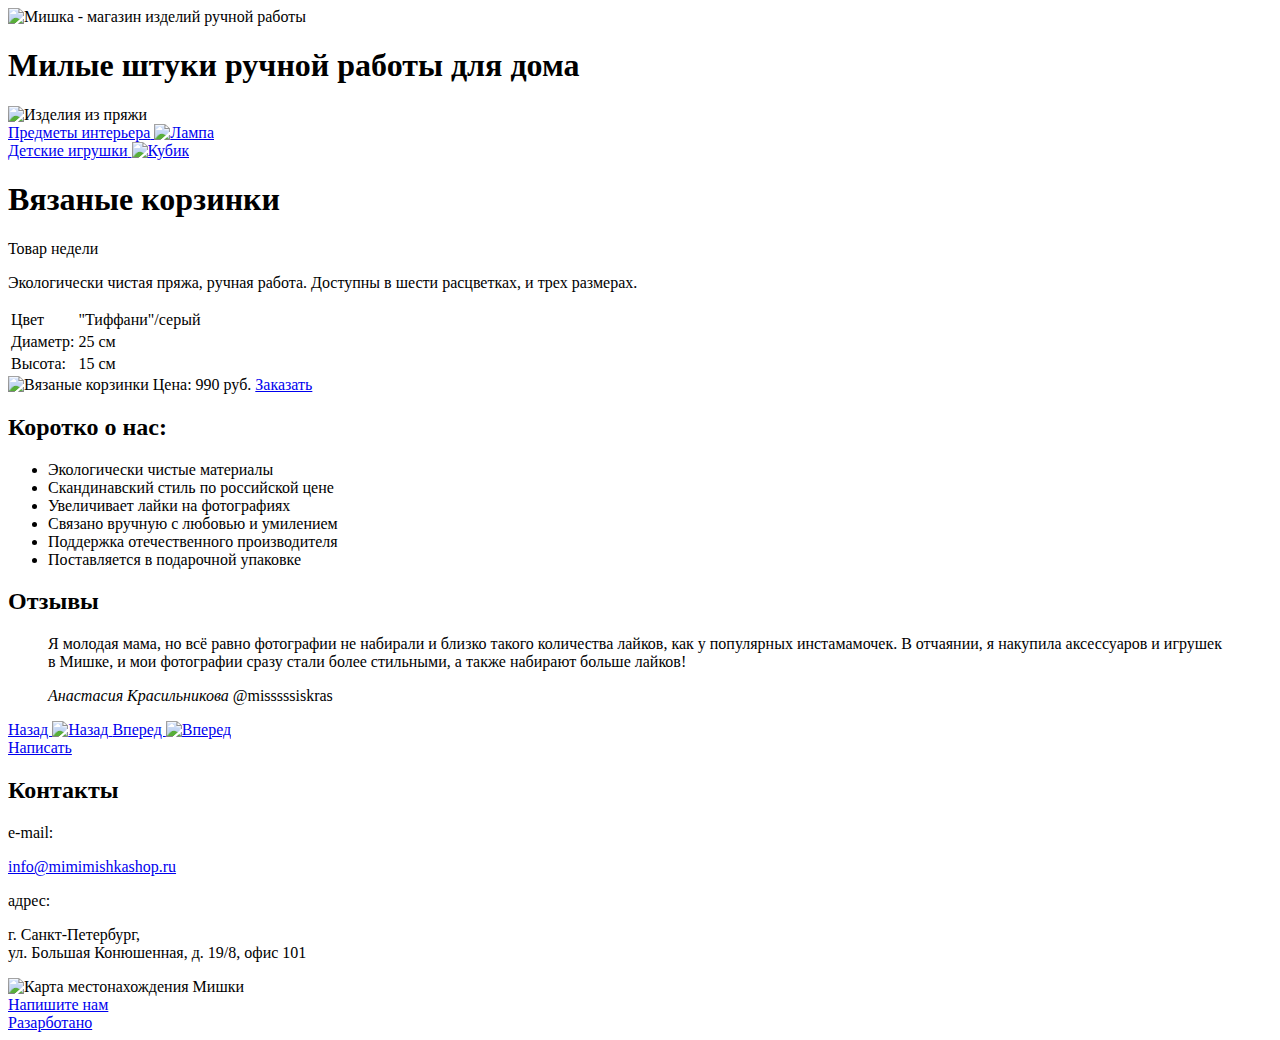
==== 2/index.html @ c515e423 ":heavy_check_mark: Сборка #2" ====
<!DOCTYPE html>
<html lang="ru">
  <head>
    <meta charset="utf-8">
    <title>Мишка: Главная страница</title>
    <base href="https://htmlacademy-adaptive.github.io/132884-mishka/2/">
</head>
  <body>
    <!--шапка сайта-->
    <header class="page-header">
      <div class="page-header__wrapper"><!--центровщик-->
        <img class="page-header__header-logo" src="http://placehold.it/150x100" alt="Мишка - магазин изделий ручной работы">
        <nav class="page-header__main-nav">
          <span class="page-header__menu"></span>
        </nav>
      </div>
    </header>
    <!--шапка сайта-->
    <!--промо блок-->
    <section class="promo-header">
      <div class="promo-header__wrapper"><!--центровщик-->
        <h1 class="promo-header__descr">Милые штуки ручной
        работы для дома</h1>
      </div>
      <img class="promo-header__image" src="http://placehold.it/150x100" alt="Изделия из пряжи">
    </section>
    <!--промо блок-->
    <!--предметы интерьера-->
    <section class="Interior-items">
      <div class="Interior-items__wrapper"><!--центровщик-->
        <a href="#">
          <span>Предметы интерьера</span>
          <img src="http://placehold.it/150x100" alt="Лампа">
        </a>
      </div>
    </section>
    <!--предметы интериера-->
    <!--детские игрушки-->
    <section class="kids-toys">
      <div class="kids-toys__wrapper"><!--центровщик-->
        <a href="#">
          <span>Детские игрушки</span>
          <img src="http://placehold.it/150x100" alt="Кубик">
        </a>
      </div>
    </section>
    <!--детские игрушки-->
    <!--Блок продукта-->
    <article class="product">
      <div class="product__wrapper"><!--центровщик-->
        <h1 class="product__title">Вязаные корзинки</h1>
        <span class="product__week">Товар недели</span>
      </div>
      <p class="product__description">Экологически чистая пряжа, ручная работа. Доступны в шести расцветках, и трех размерах.</p>
      <table class="product__specification-list">
        <tbody>
          <tr class="product__cpecification">
            <td class="product__options">Цвет</td>
            <td class="product__value">"Тиффани"/серый</td>
          </tr>
          <tr class="product__cpecification">
            <td class="product__options">Диаметр:</td>
            <td class="product__value">25 см</td>
          </tr>
          <tr class="product__cpecification">
            <td class="product__options">Высота:</td>
            <td class="product__value">15 см</td>
          </tr>
        </tbody>
      </table>
      <img src="http://placehold.it/150x100" alt="Вязаные корзинки">
      <span class="product__price">Цена: 990 руб.</span>
      <a class="product__order-btn" href="#">Заказать</a>
    </article>
    <!--Блок продукта-->
    <!--Блок преимуществ-->
    <section class="advantages">
      <h2 class="advantages__title">Коротко о нас:</h2>
      <ul class="advantages__list">
        <li class="advantages__item  advantages__item--ecology">Экологически чистые материалы</li>
        <li class="advantages__item advantages__item--scandinavian">Скандинавский стиль по российской цене</li>
        <li class="advantages__item  advantages__item--likes">Увеличивает лайки на фотографиях</li>
        <li class="advantages__item  advantages__item--handmade">Связано вручную с любовью и умилением</li>
        <li class="advantages__item  advantages__item--domestic">Поддержка отечественного производителя</li>
        <li class="advantages__item  advantages__item--pack">Поставляется в подарочной упаковке</li>
      </ul>
    </section>
    <!--Блок преимуществ-->
    <!--Блок отзывов-->
    <section class="reviews">
      <div class="reviews__wrapper"><!--центровщик-->
        <h2 class="reviews__title">Отзывы</h2>
        <div class="reviews__list">
          <blockquote class="reviews__item">
            <p class="reviews__text">
              Я молодая мама, но всё равно фотографии не набирали и близко такого количества лайков, как у популярных инстамамочек. В отчаянии, я накупила аксессуаров и игрушек в Мишке, и мои фотографии сразу стали более стильными, а также набирают больше лайков!
            </p>
            <cite class="reviews__author-name">Анастасия Красильникова</cite>
            <span class="reviews__insta-name">@misssssiskras</span>
          </blockquote>
        </div>
        <div class="reviews__nav-btns">
          <a class="reviews__nav-btn  reviews__nav-btn--prev" href="#">Назад
            <img src="http://placehold.it/150x100" alt="Назад">
          </a>
          <a class="reviews__nav-btn  reviews__nav-btn--next" href="#">Вперед
            <img src="http://placehold.it/150x100" alt="Вперед">
          </a>
        </div>
        <a class="reviews__write-btn" href="#">Написать</a>
      </div>
    </section>
    <!--Блок отзывов-->
    <!--Блок контактов-->
    <section class="contacts">
      <div class="contacts__content-wrapper"><!--центровщик-->
        <h2 class="contacts__title">Контакты</h2>
        <div class="contacts__main-info">
          <div class="contacts__e-mail">
            <p class="contacts__item  contacts__item--name">e-mail:</p>
            <p class="contacts__item  contacts__item--value">
              <a class="contacts__e-mail-link" href="#">
                <span class="contacts__item--underline">info@mimimishkashop.ru</span>
              </a>
            </p>
          </div>
          <div class="contacts__address">
            <p class="contacts__item  contacts__item--name">адрес:</p>
            <p class="contacts__item  contacts__item--value">г. Санкт-Петербург,<br>
            ул. Большая Конюшенная, д. 19/8, офис 101
            </p>
          </div>
        </div>
      </div>
      <div class="contacts__map">
        <img src="http://placehold.it/150x100" alt="Карта местонахождения Мишки">
      </div>
      <a class="contacts__write-us-btn btn" href="#">Напишите нам</a>
    </section>
    <!--Блок контактов-->
    <!--Подвал-->
    <footer class="page-footer">
      <div class="page-footer__wrapper"><!--центровщик-->
        <div class="page-footer__developer">
          <a class="page-footer__copyright-link" href="https://htmlacademy.ru">
            <span>Разарботано</span>
          </a>
        </div>
      </div>
    </footer>
    <!--Подвал-->
  </body>
</html>
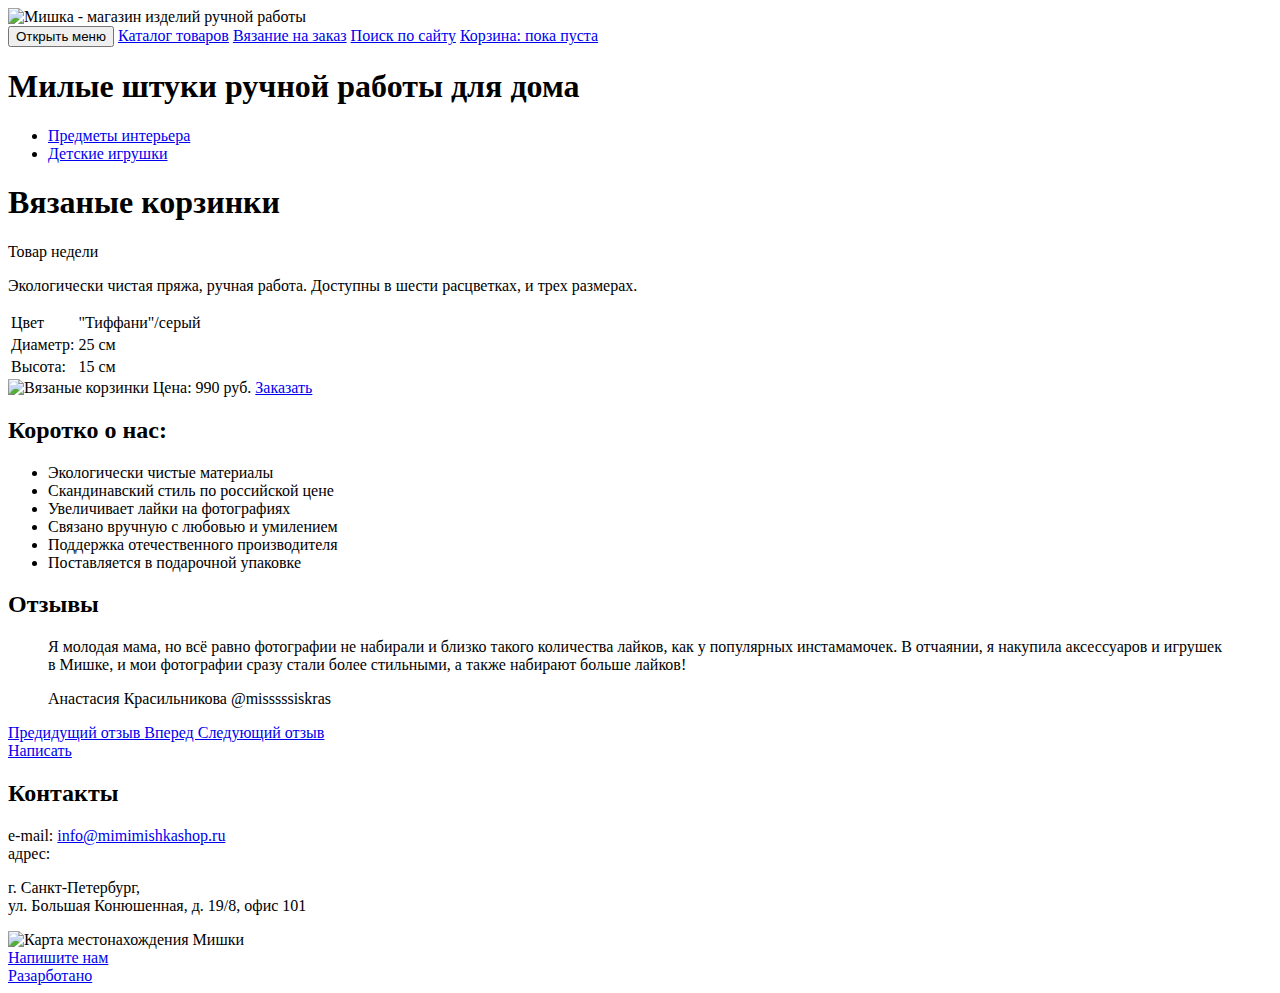
==== commit b93b7417: ":heavy_check_mark: Сборка #2" ====
--- a/2/index.html
+++ b/2/index.html
@@ -9,9 +9,15 @@
     <!--шапка сайта-->
     <header class="page-header">
       <div class="page-header__wrapper"><!--центровщик-->
-        <img class="page-header__header-logo" src="http://placehold.it/150x100" alt="Мишка - магазин изделий ручной работы">
-        <nav class="page-header__main-nav">
-          <span class="page-header__menu"></span>
+        <div class="page-header__header-logo">
+          <img src="http://placehold.it/150x100" alt="Мишка - магазин изделий ручной работы">
+        </div>
+        <nav class="main-nav main-nav--closed">
+          <button class="main-nav__btn" type="button" name="button">Открыть меню</button>
+          <a class="main-nav__item main-nav__item--catalog" href="catalog.html">Каталог товаров</a>
+          <a class="main-nav__item main-nav__item--order" href="form.html">Вязание на заказ</a>
+          <a class="main-nav__item main-nav__item--search" href="#">Поиск по сайту</a>
+          <a class="main-nav__item main-nav__item--cart" href="#">Корзина: пока пуста</a>
         </nav>
       </div>
     </header>
@@ -22,29 +28,24 @@
         <h1 class="promo-header__descr">Милые штуки ручной
         работы для дома</h1>
       </div>
-      <img class="promo-header__image" src="http://placehold.it/150x100" alt="Изделия из пряжи">
     </section>
     <!--промо блок-->
-    <!--предметы интерьера-->
-    <section class="Interior-items">
-      <div class="Interior-items__wrapper"><!--центровщик-->
-        <a href="#">
-          <span>Предметы интерьера</span>
-          <img src="http://placehold.it/150x100" alt="Лампа">
-        </a>
-      </div>
+    <!--предметы интерьера детские игрушки-->
+    <section class="interior-items">
+      <ul class="interior-items__type-list">
+        <li class"interior-items__type--interior-goods">
+          <a href="#">
+            <span>Предметы интерьера</span>
+          </a>
+        </li>
+        <li class="interior-items__type--kids toys">
+          <a href="#">
+            <span>Детские игрушки</span>
+          </a>
+        </li>
+      </ul>
     </section>
-    <!--предметы интериера-->
-    <!--детские игрушки-->
-    <section class="kids-toys">
-      <div class="kids-toys__wrapper"><!--центровщик-->
-        <a href="#">
-          <span>Детские игрушки</span>
-          <img src="http://placehold.it/150x100" alt="Кубик">
-        </a>
-      </div>
-    </section>
-    <!--детские игрушки-->
+    <!--предметы интерьера детские игрушки-->
     <!--Блок продукта-->
     <article class="product">
       <div class="product__wrapper"><!--центровщик-->
@@ -95,16 +96,16 @@
             <p class="reviews__text">
               Я молодая мама, но всё равно фотографии не набирали и близко такого количества лайков, как у популярных инстамамочек. В отчаянии, я накупила аксессуаров и игрушек в Мишке, и мои фотографии сразу стали более стильными, а также набирают больше лайков!
             </p>
-            <cite class="reviews__author-name">Анастасия Красильникова</cite>
+            <span class="reviews__author-name">Анастасия Красильникова</span>
             <span class="reviews__insta-name">@misssssiskras</span>
           </blockquote>
         </div>
         <div class="reviews__nav-btns">
-          <a class="reviews__nav-btn  reviews__nav-btn--prev" href="#">Назад
-            <img src="http://placehold.it/150x100" alt="Назад">
+          <a class="reviews__nav-btn  reviews__nav-btn--prev" href="#">
+            Предидущий отзыв
           </a>
           <a class="reviews__nav-btn  reviews__nav-btn--next" href="#">Вперед
-            <img src="http://placehold.it/150x100" alt="Вперед">
+            Следующий отзыв
           </a>
         </div>
         <a class="reviews__write-btn" href="#">Написать</a>
@@ -116,17 +117,13 @@
       <div class="contacts__content-wrapper"><!--центровщик-->
         <h2 class="contacts__title">Контакты</h2>
         <div class="contacts__main-info">
-          <div class="contacts__e-mail">
-            <p class="contacts__item  contacts__item--name">e-mail:</p>
-            <p class="contacts__item  contacts__item--value">
-              <a class="contacts__e-mail-link" href="#">
-                <span class="contacts__item--underline">info@mimimishkashop.ru</span>
-              </a>
-            </p>
+          <div class="contacts-e-mail">
+            <span class="contacts-e-mail__contacts-item--mail">e-mail:</span>
+            <a class="contacts-e-mail__contacts-item--link" href="#">info@mimimishkashop.ru</a>
           </div>
-          <div class="contacts__address">
-            <p class="contacts__item  contacts__item--name">адрес:</p>
-            <p class="contacts__item  contacts__item--value">г. Санкт-Петербург,<br>
+          <div class="contacts-address">
+            <span class="contacts-address__contacts-item--name">адрес:</span>
+            <p class="contacts-address__contacts-item--value">г. Санкт-Петербург,<br>
             ул. Большая Конюшенная, д. 19/8, офис 101
             </p>
           </div>
@@ -141,6 +138,11 @@
     <!--Подвал-->
     <footer class="page-footer">
       <div class="page-footer__wrapper"><!--центровщик-->
+        <div class="page-footer__social-links">
+          <a class="page-footer__social-link  page-footer__social-link--insta" href="#"></a>
+          <a class="page-footer__social-link  page-footer__social-link--fb" href="#"></a>
+          <a class="page-footer__social-link  page-footer__social-link--vk" href="#"></a>
+        </div>
         <div class="page-footer__developer">
           <a class="page-footer__copyright-link" href="https://htmlacademy.ru">
             <span>Разарботано</span>
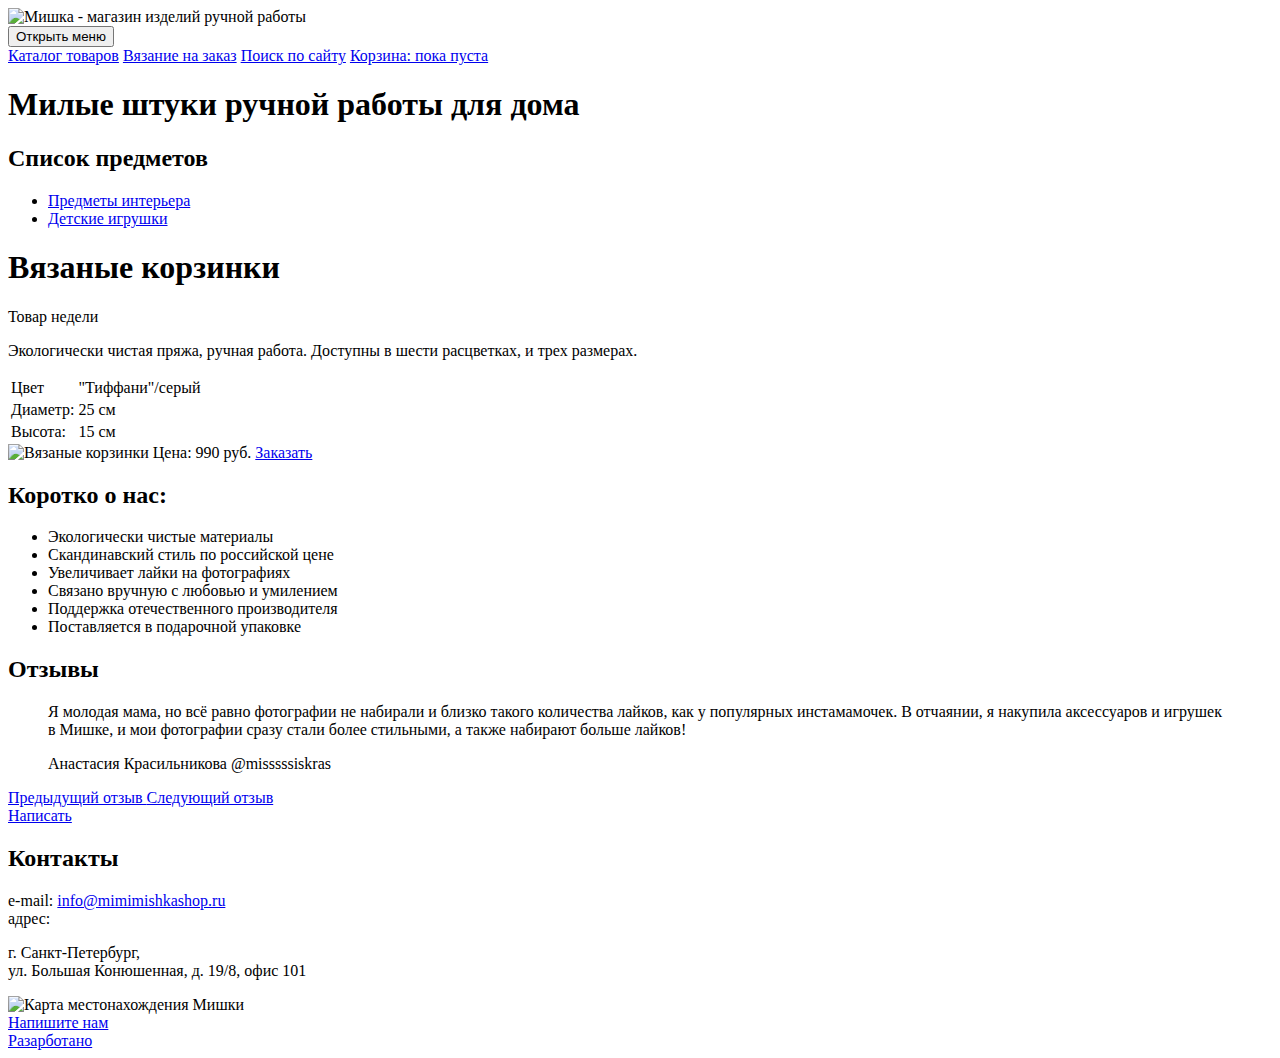
==== commit 04bc86a1: ":heavy_check_mark: Сборка #2" ====
--- a/2/index.html
+++ b/2/index.html
@@ -14,10 +14,12 @@
         </div>
         <nav class="main-nav main-nav--closed">
           <button class="main-nav__btn" type="button" name="button">Открыть меню</button>
-          <a class="main-nav__item main-nav__item--catalog" href="catalog.html">Каталог товаров</a>
-          <a class="main-nav__item main-nav__item--order" href="form.html">Вязание на заказ</a>
-          <a class="main-nav__item main-nav__item--search" href="#">Поиск по сайту</a>
-          <a class="main-nav__item main-nav__item--cart" href="#">Корзина: пока пуста</a>
+          <div class="main-nav__list">
+            <a class="main-nav__item main-nav__item--catalog" href="catalog.html">Каталог товаров</a>
+            <a class="main-nav__item main-nav__item--order" href="form.html">Вязание на заказ</a>
+            <a class="main-nav__item main-nav__item--search" href="#">Поиск по сайту</a>
+            <a class="main-nav__item main-nav__item--cart" href="#">Корзина: пока пуста</a>
+          </div>
         </nav>
       </div>
     </header>
@@ -25,15 +27,16 @@
     <!--промо блок-->
     <section class="promo-header">
       <div class="promo-header__wrapper"><!--центровщик-->
-        <h1 class="promo-header__descr">Милые штуки ручной
+        <h1 class="promo-header__description">Милые штуки ручной
         работы для дома</h1>
       </div>
     </section>
     <!--промо блок-->
     <!--предметы интерьера детские игрушки-->
     <section class="interior-items">
+      <h2 class="interior-items__title">Список предметов</h2><!--Скрыт-->
       <ul class="interior-items__type-list">
-        <li class"interior-items__type--interior-goods">
+        <li class="interior-items__type--interior-goods">
           <a href="#">
             <span>Предметы интерьера</span>
           </a>
@@ -102,9 +105,9 @@
         </div>
         <div class="reviews__nav-btns">
           <a class="reviews__nav-btn  reviews__nav-btn--prev" href="#">
-            Предидущий отзыв
+            Предыдущий отзыв
           </a>
-          <a class="reviews__nav-btn  reviews__nav-btn--next" href="#">Вперед
+          <a class="reviews__nav-btn  reviews__nav-btn--next" href="#">
             Следующий отзыв
           </a>
         </div>
@@ -132,7 +135,7 @@
       <div class="contacts__map">
         <img src="http://placehold.it/150x100" alt="Карта местонахождения Мишки">
       </div>
-      <a class="contacts__write-us-btn btn" href="#">Напишите нам</a>
+      <a class="contacts__write-us-btn" href="#">Напишите нам</a>
     </section>
     <!--Блок контактов-->
     <!--Подвал-->
@@ -144,8 +147,8 @@
           <a class="page-footer__social-link  page-footer__social-link--vk" href="#"></a>
         </div>
         <div class="page-footer__developer">
-          <a class="page-footer__copyright-link" href="https://htmlacademy.ru">
-            <span>Разарботано</span>
+          <a class="page-footer__copyright-link" href="https://htmlacademy.ru/intensive/adaptive">
+          <span>Разарботано</span>
           </a>
         </div>
       </div>
